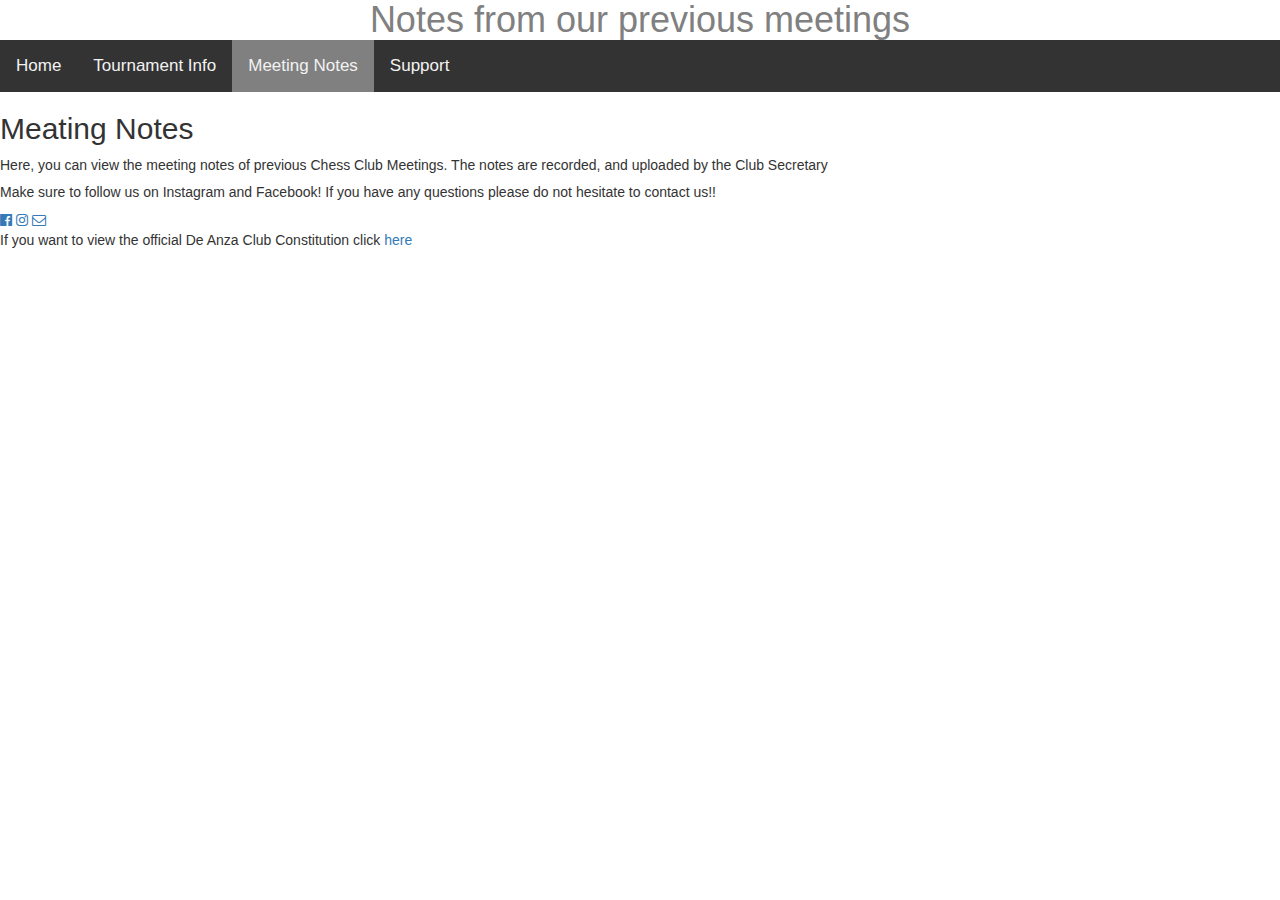
==== Meeting Notes.html @ 9d381032 "Add files via upload" ====
<!DOCTYPE html>
<html>
<meta charset="UTF-8">
<meta name="viewport" content="width=device-width, initial-scale=1">
<link rel="stylesheet" href="https://www.w3schools.com/w3css/3/w3.css">
<link rel="stylesheet" href="https://cdnjs.cloudflare.com/ajax/libs/font-awesome/4.6.3/css/font-awesome.min.css">
	<head>
        <link rel="stylesheet" type="text/css" href="chessWeb.css">
        <link rel="stylesheet" href="https://maxcdn.bootstrapcdn.com/bootstrap/3.4.1/css/bootstrap.min.css">
        <script src="https://ajax.googleapis.com/ajax/libs/jquery/3.4.1/jquery.min.js"></script>
        <script src="https://maxcdn.bootstrapcdn.com/bootstrap/3.4.1/js/bootstrap.min.js"></script>
		<title>DA Chess-Tournament Info</title>
	</head>

<body>

    <h1 class="pageTitle">Notes from our previous meetings</h1>
    <div class="topnav">
        <a href="Home.html">Home</a>
        <a href="Tournament Info.html">Tournament Info</a>
        <a href="Meeting Notes.html" style="background-color: grey;">Meeting Notes</a>
        <a href="Support.html">Support</a>
    </div>

    <section class="w3-container w3-center w3-content" style="">
         <h2 class="w3-wide">Meating Notes</h2>
         <p class="w3-justify">Here, you can view the meeting notes of previous Chess Club Meetings. The notes are recorded, and uploaded by the Club Secretary</p>
    </section>

    <footer class="w3-container w3-padding-64 w3-center w3-black w3-xlarge">
	    <h5> Make sure to follow us on Instagram and Facebook! If you have any questions please do not hesitate to contact us!! </h5>
        <a href="https://facebook.com/deanza.chess.9"><i class="fa fa-facebook-official"></i></a>
        <a href="https://instagram.com/deanzachess"><i class="fa fa-instagram"></i></a>
        <a href="mailto:deanzachess@gmail.com"><i class="fa fa-envelope-o"></i></a>

        <p class="w3-medium">
        If you want to view the official De Anza Club Constitution click <a href="https://docs.google.com/document/d/16hkCBBiRBab0R5cbWGACp3aBkty7rf8jSpmA3pfYhrE/edit?usp=sharing" target="_blank">here</a>
        </p>
        </footer>

</body>
</html>
---- chessWeb.css ----
body {

    font-family: sans-serif;
    padding: 0;
    margin: 0;
}

#navigationBar {
    color: blue;
    margin: 0 auto;
    text-emphasis-color: blue;
}

.topnav {
    background-color: #333;
    overflow: hidden;
  }
  
  /* Style the links inside the navigation bar */
  .topnav a {
    float: left;
    color: #f2f2f2;
    text-align: center;
    padding: 14px 16px;
    text-decoration: none;
    font-size: 17px;
  }


 
  
  /* Change the color of links on hover */
  .topnav a:hover {
    background-color: #ddd;
    color: black;
  }
  
  /* Add a color to the active/current link */
  .topnav a.active {
    background-color: #4CAF50;
    color: white;
  }

  .pageTitle {
      font-family: 'Gill Sans', 'Gill Sans MT', Calibri, 'Trebuchet MS', sans-serif;
      margin: 0 auto;
      text-align: center;
      color: gray;
  }

 .mySlides {
   width: calc(80%);
   max-height: 550px;
   margin: 0 auto;
   margin-top: calc(20px);
  }
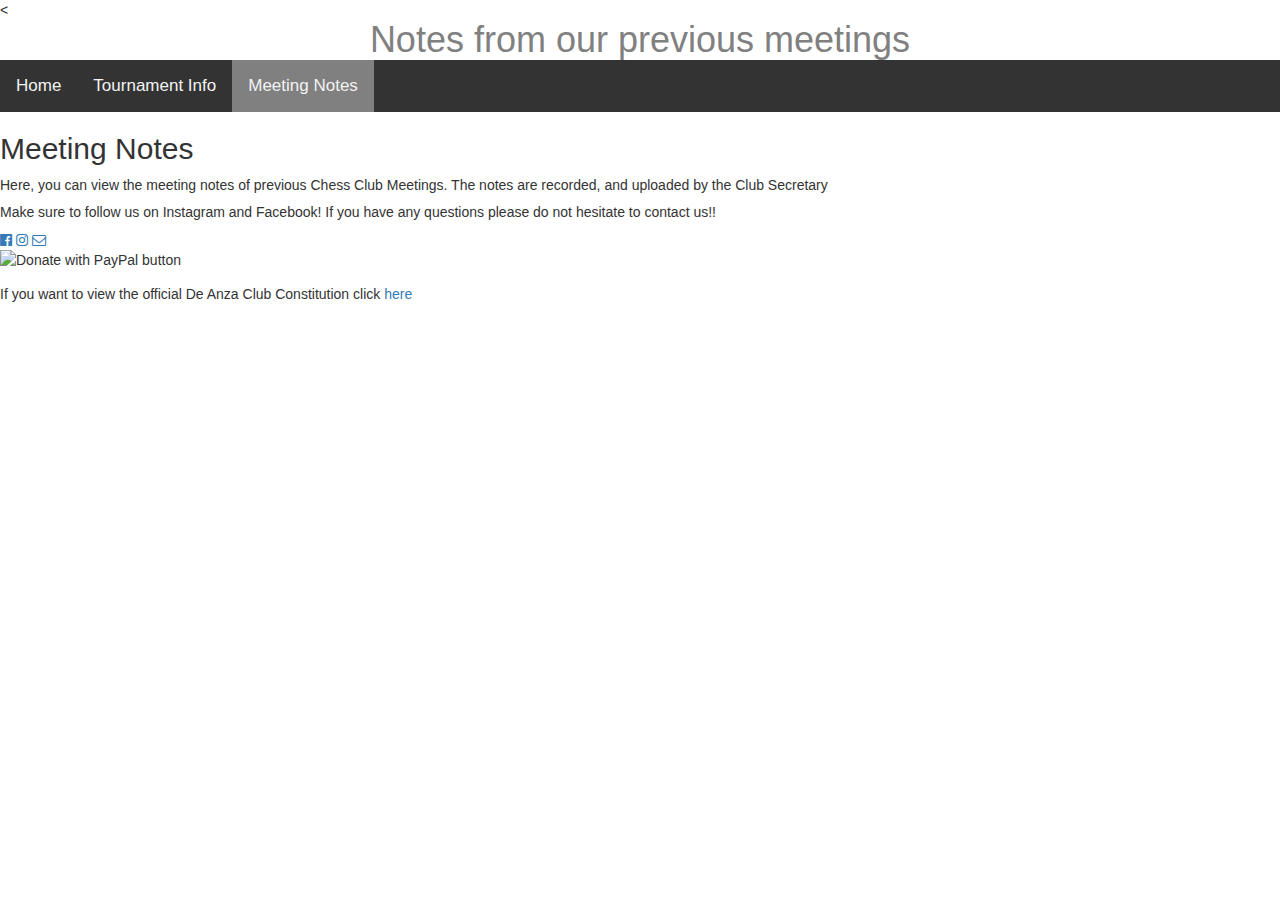
==== commit f5ad87f1: "Update Meeting Notes.html" ====
--- a/Meeting Notes.html
+++ b/Meeting Notes.html
@@ -1,16 +1,16 @@
-<!DOCTYPE html>
+<<!DOCTYPE html>
 <html>
 <meta charset="UTF-8">
 <meta name="viewport" content="width=device-width, initial-scale=1">
 <link rel="stylesheet" href="https://www.w3schools.com/w3css/3/w3.css">
 <link rel="stylesheet" href="https://cdnjs.cloudflare.com/ajax/libs/font-awesome/4.6.3/css/font-awesome.min.css">
-	<head>
+  <head>
         <link rel="stylesheet" type="text/css" href="chessWeb.css">
         <link rel="stylesheet" href="https://maxcdn.bootstrapcdn.com/bootstrap/3.4.1/css/bootstrap.min.css">
         <script src="https://ajax.googleapis.com/ajax/libs/jquery/3.4.1/jquery.min.js"></script>
         <script src="https://maxcdn.bootstrapcdn.com/bootstrap/3.4.1/js/bootstrap.min.js"></script>
-		<title>DA Chess-Tournament Info</title>
-	</head>
+    <title>DA Chess-Tournament Info</title>
+  </head>
 
 <body>
 
@@ -19,24 +19,32 @@
         <a href="Home.html">Home</a>
         <a href="Tournament Info.html">Tournament Info</a>
         <a href="Meeting Notes.html" style="background-color: grey;">Meeting Notes</a>
-        <a href="Support.html">Support</a>
     </div>
 
     <section class="w3-container w3-center w3-content" style="">
-         <h2 class="w3-wide">Meating Notes</h2>
+         <h2 class="w3-wide">Meeting Notes</h2>
          <p class="w3-justify">Here, you can view the meeting notes of previous Chess Club Meetings. The notes are recorded, and uploaded by the Club Secretary</p>
     </section>
 
-    <footer class="w3-container w3-padding-64 w3-center w3-black w3-xlarge">
-	    <h5> Make sure to follow us on Instagram and Facebook! If you have any questions please do not hesitate to contact us!! </h5>
-        <a href="https://facebook.com/deanza.chess.9"><i class="fa fa-facebook-official"></i></a>
-        <a href="https://instagram.com/deanzachess"><i class="fa fa-instagram"></i></a>
-        <a href="mailto:deanzachess@gmail.com"><i class="fa fa-envelope-o"></i></a>
+ <footer class="w3-container w3-padding-64 w3-center w3-black w3-xlarge">
+    <h5> Make sure to follow us on Instagram and Facebook! If you have any questions please do not hesitate to contact us!! </h5>
+    <a href="https://facebook.com/deanza.chess.9"><i class="fa fa-facebook-official"></i></a>
+    <a href="https://instagram.com/deanzachess"><i class="fa fa-instagram"></i></a>
+    <a href="mailto:deanzachess@gmail.com"><i class="fa fa-envelope-o"></i></a>
+  <form action="https://www.paypal.com/cgi-bin/webscr" method="post" target="_top">
+  <input type="hidden" name="cmd" value="_donations" />
+  <input type="hidden" name="business" value="yousefh409@gmail.com" />
+  <input type="hidden" name="item_name" value="To play chess in a competitive and creative environment" />
+  <input type="hidden" name="currency_code" value="USD" />
+  <input type="image" src="https://www.paypalobjects.com/en_US/i/btn/btn_donateCC_LG.gif" border="0" name="submit" title="PayPal - The safer, easier way to pay online!" alt="Donate with PayPal button" />
+  <img alt="" border="0" src="https://www.paypal.com/en_US/i/scr/pixel.gif" width="1" height="1" />
+  </form>
 
-        <p class="w3-medium">
-        If you want to view the official De Anza Club Constitution click <a href="https://docs.google.com/document/d/16hkCBBiRBab0R5cbWGACp3aBkty7rf8jSpmA3pfYhrE/edit?usp=sharing" target="_blank">here</a>
-        </p>
-        </footer>
+
+    <p class="w3-medium">
+    If you want to view the official De Anza Club Constitution click <a href="https://docs.google.com/document/d/16hkCBBiRBab0R5cbWGACp3aBkty7rf8jSpmA3pfYhrE/edit?usp=sharing" target="_blank">here</a>
+    </p>
+  </footer>
 
 </body>
 </html>
